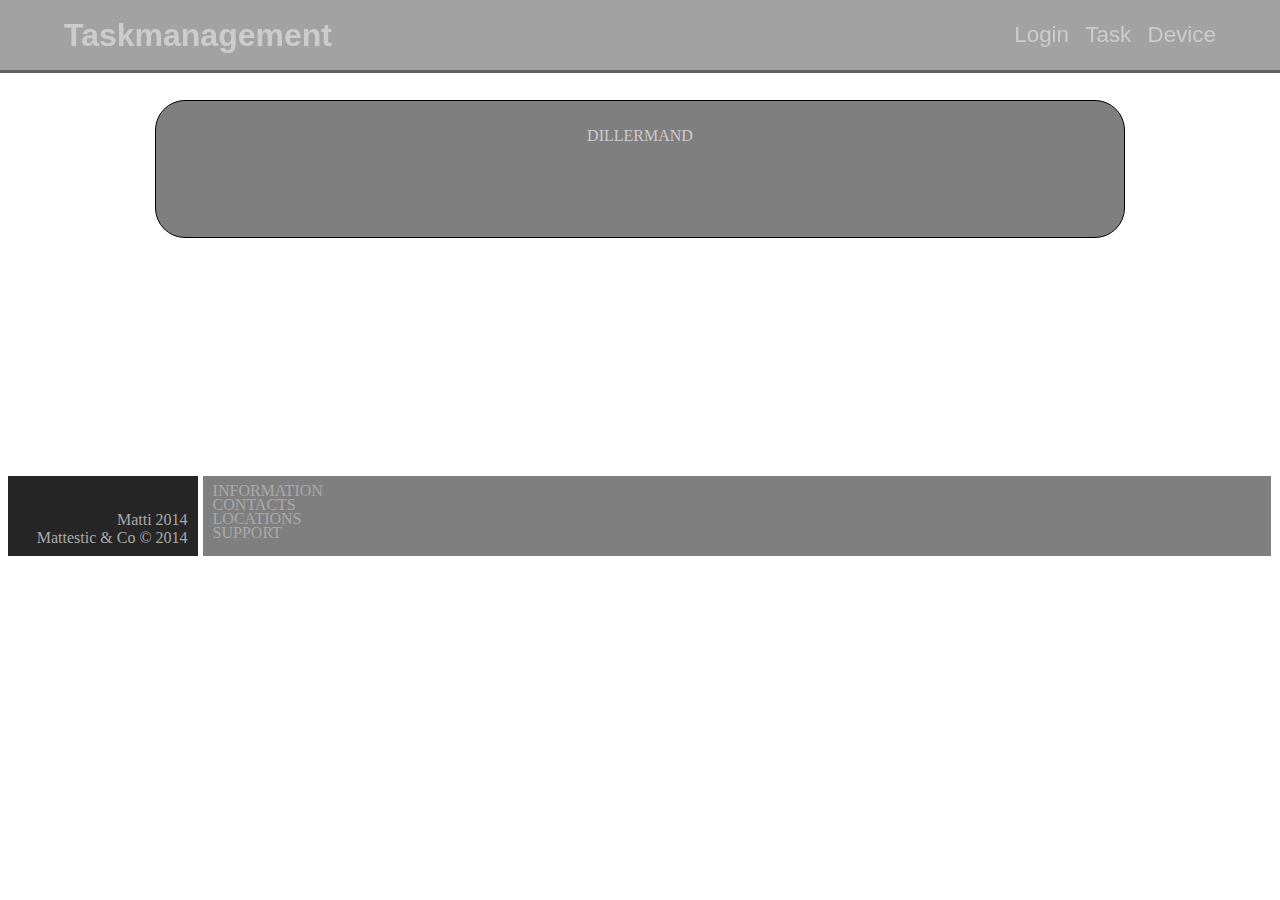
==== JavaManagementProject/WebContent/templates/device.html @ 24f8ff7f "Index Task & Device" ====
<html>
  <head>
  	<link rel="stylesheet" type="text/css" href="stylesheet.css">
    <title> Device </title>
    <meta charset ="UTF-8">
  </head>
 
  <body>
    
    <header>
      <div class="h-container">
        <h1><a href="./index.html" style="logo">Taskmanagement</a></h1>
        <nav>
          <a href="./index.html">Login</a>
          <a href="./task.html">Task</a>
          <a href="./device.html">Device</a>
        </nav>
      </div>
      <div class="clear"></div>
    </header>
    <!-- Main content goes from here --> 
   <section class="middle">
    	 <div class="content-holder">
       
       <div class="text-container">
         
          <p>DILLERMAND</p>
         
       </div>
     
     </div>

     
     
     
    </section>
    <!-- To here -->
    <div style="clear: both;"></div>
    <footer id="footer"> <!-- Footer content beginning -->
      <div class="container">
      <ul>
        <li class="left-box" style="text-align: right;">
          <p> Matti 2014<br>
          Mattestic & Co © 2014</p>
        </li>
        <li class="right-box">
         <ul>
           <li style="margin-top: 10px;">
             <a>INFORMATION</a>
           </li>
           <li style="margin-top: 5px;">
             <a>CONTACTS</a>
           </li>
           <li style="margin-top: 5px;">
             <a>LOCATIONS</a>
           </li>
           <li style="margin-top: 5px;">
             <a>SUPPORT</a>
           </li>
         </ul>
        </li>
      </ul>
      </div>
      
    </footer> <!-- Footer content ending -->
    
  </body>
  
</html>
---- JavaManagementProject/WebContent/templates/stylesheet.css ----
/*header*/
header {
  font-family: sans-serif;
  position: fixed;
  width: 100%;
  height: 70px;
  top: 0;
  left: 0;
  background-color: rgba(22,22,22,0.4);
  border-bottom: 3px solid rgba(0,0,0,0.4);
  -webkit-transition: height 0.3s;
}
  .h-container {
    width: 90%;
    margin: 0 auto;
  }

  h1 {
    margin-top: 0;
  }
  
  h1, nav {
    display: inline-block;
    position: relative;
    line-height: 70px;
    -webkit-transition: all 0.3s;
  }
  
  a {       
    text-decoration: none;
    color: #ccc;
  }
  nav a:hover
  {
    color: #fff;
  }
  nav {
    float: right;
    line-height: 70px;
    font-size: 1.4em;
    a {
      margin-left: 10px;
    }
    
    a:hover{
      border-top: 2px dotted white;
      border-bottom: 2px dotted white;
    }
  }
  
}

header.minimized {
  height: 60px;
  
  h1,nav {
    line-height: 60px;
  }
  nav {
    font-size: 1.2em;
  }
  h1{
    font-size: 1.7em;
  }
  
}
/*MainCSS*/
/*header {
  max-height: 256px;
  width: 100%;
}*/
.clear {
  clear: both;
  float: none;
}

body {
  background: url("https://i.imgur.com/PrlnH7t.jpg") no-repeat center fixed;
  -webkit-background-size: cover;
  -moz-background-size: cover;
  -o-background-size: cover;
  background-size: cover;
  
}
li {
  list-style-type: none;
}

 .middle {
   width: 100%;
   max-height: 3000px;
   min-height: 250px;
   margin-top: 100px;
   text-align: center;
 }

/*Footer*/

footer
{
  margin-top: 100px;
  margin-bottom: 150px;
  height: auto;
  width: 100%;
}
footer .container
{
  padding-top: 10px;
}
footer .container ul
{
  margin-left: -40px;
}
footer .container ul li
{
  float: left;
}
footer .container ul li.left-box{
  background: rgba(0,0,0, 0.85);
  color: white;
  width: 15%;
  height: 80px;
  margin-right: 5px;
}
footer .container ul li.left-box p {
  float: right;
  margin: 0;
  margin-top: 35px;
  margin-right: 10px;
  color: #AAA;
}
footer .container ul li.left-box p:hover, p:focus {
  color: #555;
  cursor: pointer;
}
footer .container ul li.left-box p:after {
  clear: both;
}
footer .container ul li.right-box {
  background: rgba(0,0,0, 0.5);
  width: 84.5%;
  height: 80px;
}
footer .container ul li.right-box ul li {
  clear: both;
  display: block;
  margin-left: 10px;
}
footer .container ul li.right-box ul li a {
  color: #AAA;
  line-height: 9px;
}
footer .container ul li.right-box ul li a:hover, a:focus
{
  color: #555;
  cursor: pointer;
}
/*about page*/
.middle .content-holder
{
  margin: auto;
  background-color: rgba(0,0,0, 0.5);
  max-width: 75%;
  border: 1px solid black;
  border-radius: 30px;
  padding: 10px 10px;
}
.middle .content-holder .text-container
{
  min-height: 100px;
  color: #ccc;
}
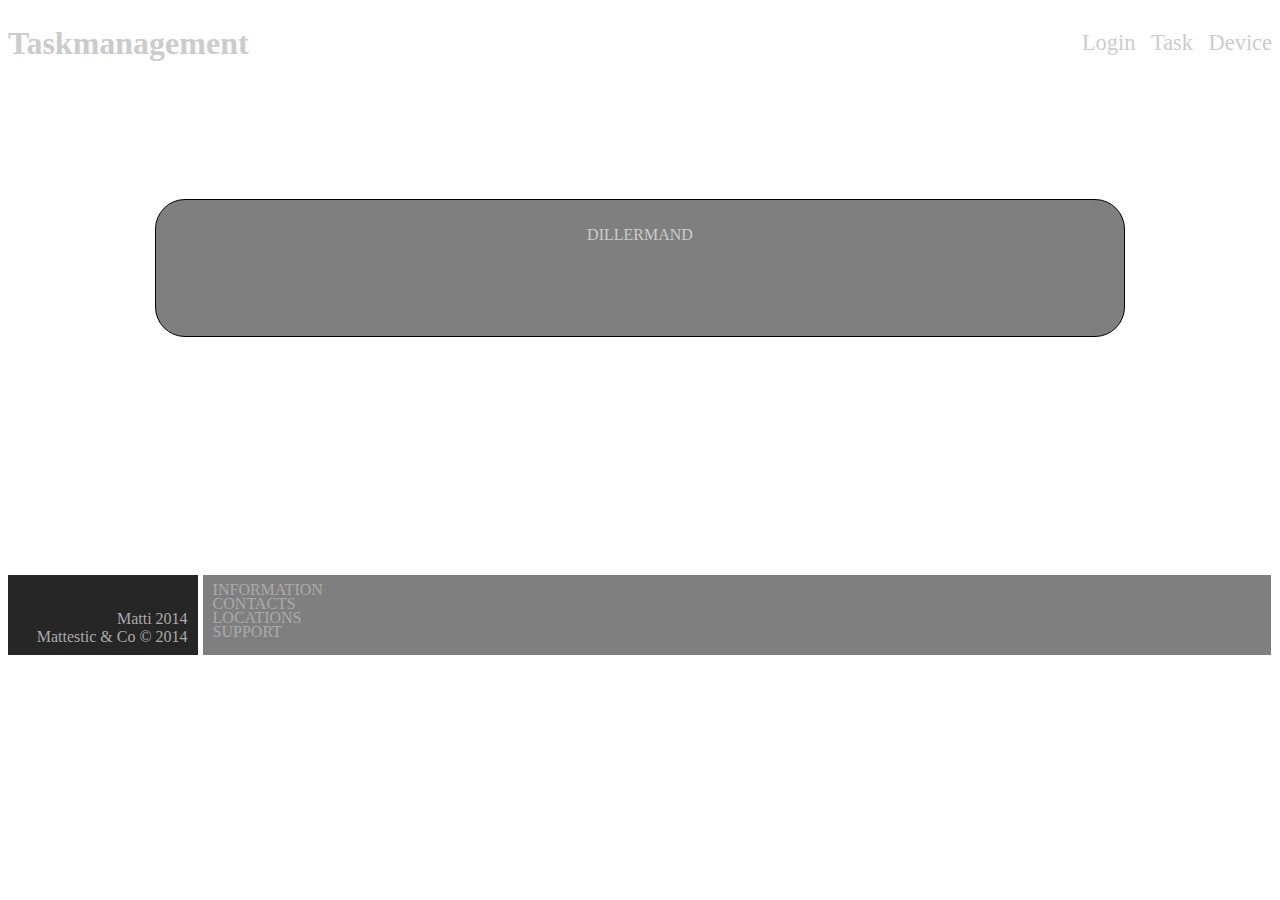
==== commit bda17915: "CSS hotfix" ====
--- a/JavaManagementProject/WebContent/templates/device.html
+++ b/JavaManagementProject/WebContent/templates/device.html
@@ -1,6 +1,6 @@
   <html>
   <head>
-  	<link rel="stylesheet" type="text/css" href="stylesheet.css">
+  	<link rel="stylesheet" type="text/css" href="../stylesheets/stylesheet.css">
     <title> Device </title>
     <meta charset ="UTF-8">
   </head>
--- a/JavaManagementProject/WebContent/stylesheets/stylesheet.css
+++ b/JavaManagementProject/WebContent/stylesheets/stylesheet.css
@@ -0,0 +1,169 @@
+  position: fixed;
+  width: 100%;
+  height: 70px;
+  top: 0;
+  left: 0;
+  background-color: rgba(22,22,22,0.4);
+  border-bottom: 3px solid rgba(0,0,0,0.4);
+  -webkit-transition: height 0.3s;
+}
+  .h-container {
+    width: 90%;
+    margin: 0 auto;
+  }
+
+  h1 {
+    margin-top: 0;
+  }
+  
+  h1, nav {
+    display: inline-block;
+    position: relative;
+    line-height: 70px;
+    -webkit-transition: all 0.3s;
+  }
+  
+  a {       
+    text-decoration: none;
+    color: #ccc;
+  }
+  nav a:hover
+  {
+    color: #fff;
+  }
+  nav {
+    float: right;
+    line-height: 70px;
+    font-size: 1.4em;
+    a {
+      margin-left: 10px;
+    }
+    
+    a:hover{
+      border-top: 2px dotted white;
+      border-bottom: 2px dotted white;
+    }
+  }
+  
+}
+
+header.minimized {
+  height: 60px;
+  
+  h1,nav {
+    line-height: 60px;
+  }
+  nav {
+    font-size: 1.2em;
+  }
+  h1{
+    font-size: 1.7em;
+  }
+  
+}
+/*MainCSS*/
+/*header {
+  max-height: 256px;
+  width: 100%;
+}*/
+.clear {
+  clear: both;
+  float: none;
+}
+
+body {
+  background: url("https://i.imgur.com/PrlnH7t.jpg") no-repeat center fixed;
+  -webkit-background-size: cover;
+  -moz-background-size: cover;
+  -o-background-size: cover;
+  background-size: cover;
+  
+}
+li {
+  list-style-type: none;
+}
+
+ .middle {
+   width: 100%;
+   max-height: 3000px;
+   min-height: 250px;
+   margin-top: 100px;
+   text-align: center;
+ }
+
+/*Footer*/
+
+footer
+{
+  margin-top: 100px;
+  margin-bottom: 150px;
+  height: auto;
+  width: 100%;
+}
+footer .container
+{
+  padding-top: 10px;
+}
+footer .container ul
+{
+  margin-left: -40px;
+}
+footer .container ul li
+{
+  float: left;
+}
+footer .container ul li.left-box{
+  background: rgba(0,0,0, 0.85);
+  color: white;
+  width: 15%;
+  height: 80px;
+  margin-right: 5px;
+}
+footer .container ul li.left-box p {
+  float: right;
+  margin: 0;
+  margin-top: 35px;
+  margin-right: 10px;
+  color: #AAA;
+}
+footer .container ul li.left-box p:hover, p:focus {
+  color: #555;
+  cursor: pointer;
+}
+footer .container ul li.left-box p:after {
+  clear: both;
+}
+footer .container ul li.right-box {
+  background: rgba(0,0,0, 0.5);
+  width: 84.5%;
+  height: 80px;
+}
+footer .container ul li.right-box ul li {
+  clear: both;
+  display: block;
+  margin-left: 10px;
+}
+footer .container ul li.right-box ul li a {
+  color: #AAA;
+  line-height: 9px;
+}
+footer .container ul li.right-box ul li a:hover, a:focus
+{
+  color: #555;
+  cursor: pointer;
+}
+/*about page*/
+.middle .content-holder
+{
+  margin: auto;
+  background-color: rgba(0,0,0, 0.5);
+  max-width: 75%;
+  border: 1px solid black;
+  border-radius: 30px;
+  padding: 10px 10px;
+}
+.middle .content-holder .text-container
+{
+  min-height: 100px;
+  color: #ccc;
+}
